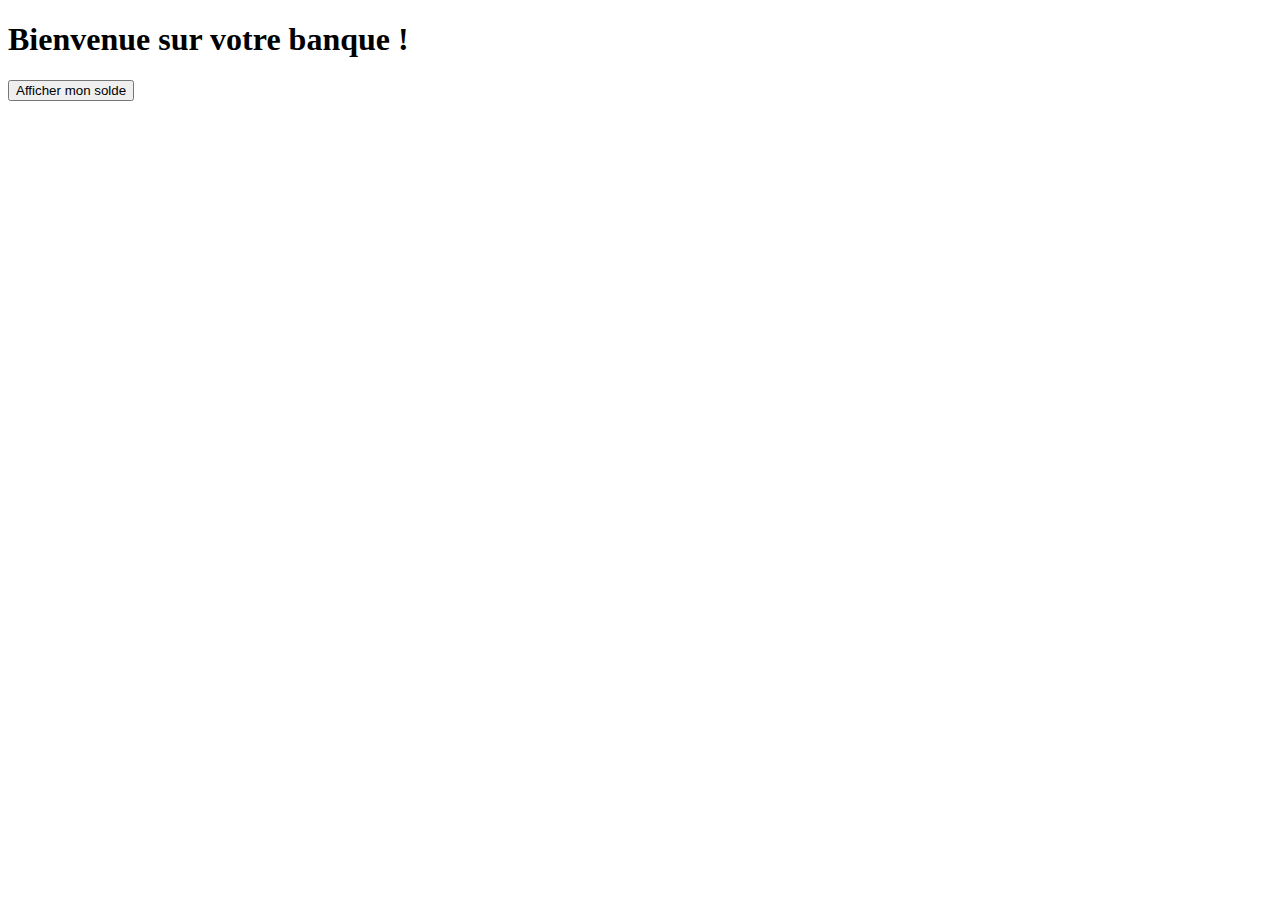
==== api_bad_CORS/frontend/index.html @ 3551d5b4 "Add basic frontend html" ====
<!DOCTYPE html>
<html lang="en">
<head>
    <meta charset="UTF-8">
    <meta name="viewport" content="width=device-width, initial-scale=1.0">
    <title>Ma banque</title>
</head>
<body>
    <h1>Bienvenue sur votre banque ! </h1>
    <button onclick="fetchData()">Afficher mon solde</button>
    <p id="info"></p>

    <script>
        function fetchData() {
            // Remplacez l'URL de l'API par l'URL de l'API que vous souhaitez utiliser
            fetch('http://api.bank.local:8000/account/money')
                .then(response => response.json())
                .then(data => {
                    // Remplacez 'data.title' par la propriété que vous souhaitez afficher
                    document.getElementById('info').innerHTML = 'Votre solde est de ' + data.amount + ' ' + data.currency;
                })
                .catch(error => console.error('Erreur lors de la récupération des données:', error));
        }
    </script>

</body>
</html>
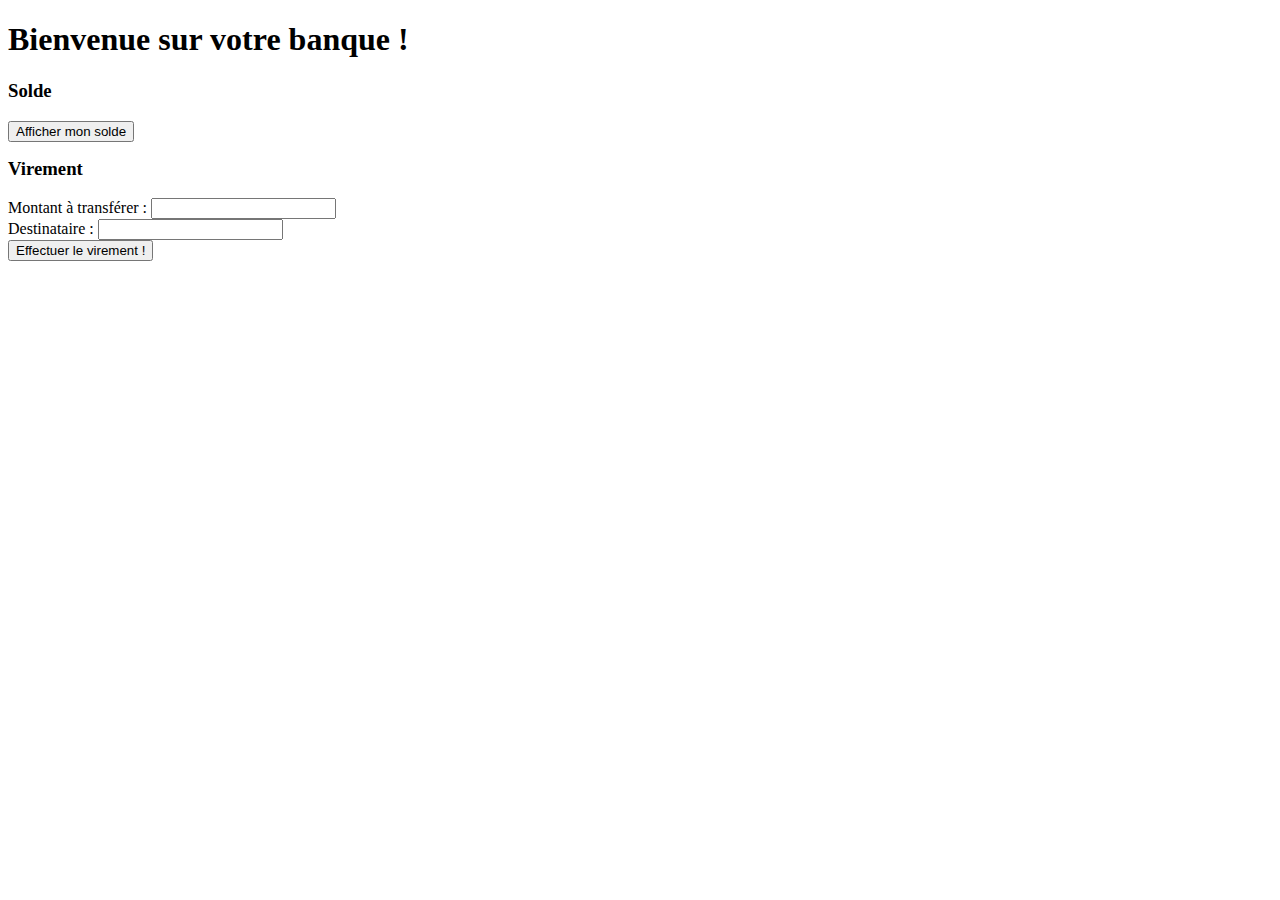
==== commit 52a1184c: "Add money transfer" ====
--- a/api_bad_CORS/frontend/index.html
+++ b/api_bad_CORS/frontend/index.html
@@ -7,6 +7,7 @@
 </head>
 <body>
     <h1>Bienvenue sur votre banque ! </h1>
+    <h3 style="margin-top: 10px;">Solde</h3>
     <button onclick="fetchData()">Afficher mon solde</button>
     <p id="info"></p>
 
@@ -22,6 +23,52 @@
                 .catch(error => console.error('Erreur lors de la récupération des données:', error));
         }
     </script>
+    <h3 style="margin-top: 10px;">Virement</h3>
+    
+
+    <form id="myForm">
+        <label for="montant">Montant à transférer :</label>
+        <input type="number" id="montant" name="montant" required><br/>
+        <label for="dest">Destinataire :</label>
+        <input type="text" id="dest" name="dest" required> <br>
+        <button type="button" onclick="envoyerAPI()">Effectuer le virement !</button>
+    </form>
+    <p id="success"></p>
+
+    <script>
+        function envoyerAPI() {
+            document.getElementById('success').innerHTML = ""
+            // Récupérer la valeur du montant depuis le formulaire
+            var montant = document.getElementById('montant').value;
+            var dest = document.getElementById('dest').value;
+
+            // Exemple d'URL de l'API (remplacez par votre propre URL)
+            var apiUrl = 'http://api.bank.local:8000/account/transfert';
+
+            // Exemple de requête POST avec fetch
+            fetch(apiUrl, {
+                method: 'POST',
+                headers: {
+                    'Content-Type': 'application/json',
+                },
+                body: JSON.stringify({ amount: montant, dest:dest }),
+            })
+            .then(response => response.json())
+            .then(data => {
+                console.log('Réponse de l\'API :', data);
+                if(data.status == "success"){
+                    document.getElementById('success').innerHTML = "Succès !"
+                } else if(data.status == "not_enough"){
+                    document.getElementById('success').innerHTML = "Vous n'avez pas assez d'argent !"
+                } else if(data.status == "not_found"){
+                    document.getElementById('success').innerHTML = "Le destinataire n'existe pas !"
+                } else {
+                    document.getElementById('success').innerHTML = "Une erreur est survenue !"
+                }
+            })
+            .catch(error => console.error('Erreur lors de l\'envoi à l\'API:', error));
+        }
+    </script>
 
 </body>
 </html>
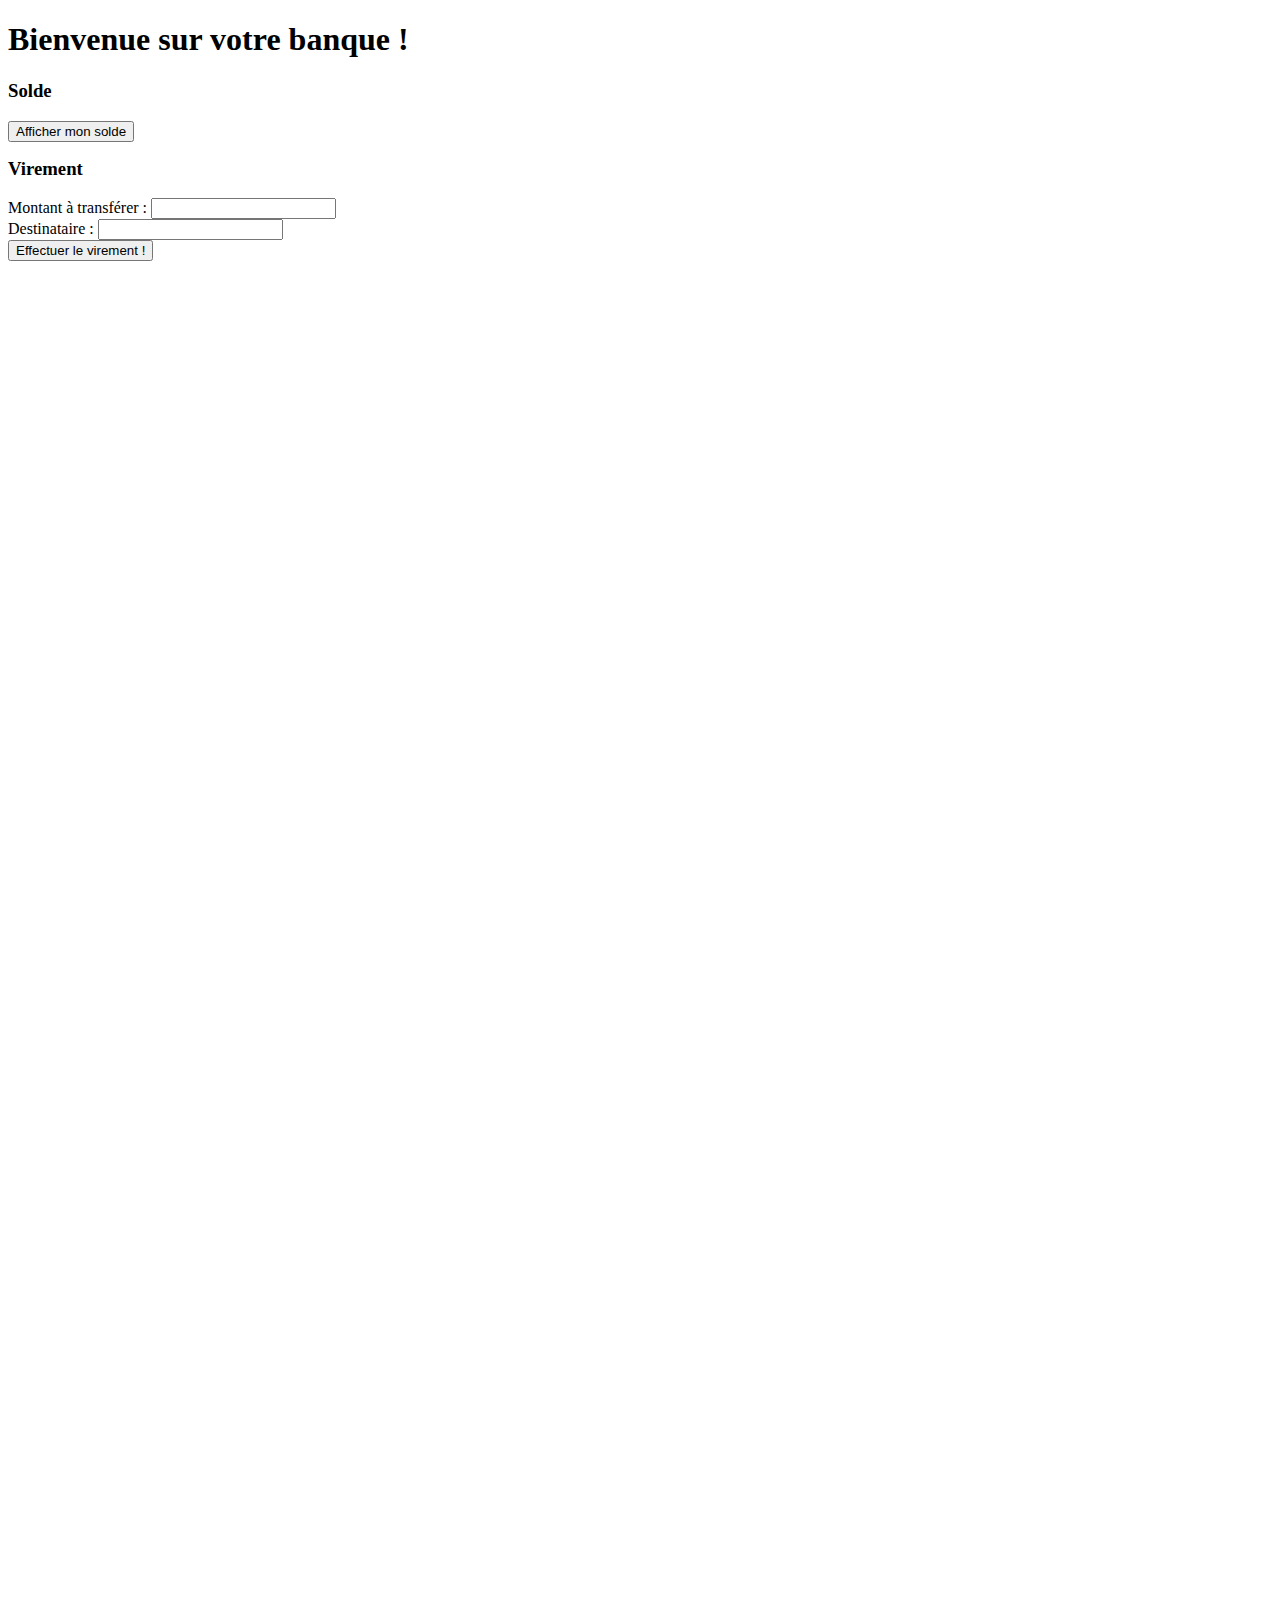
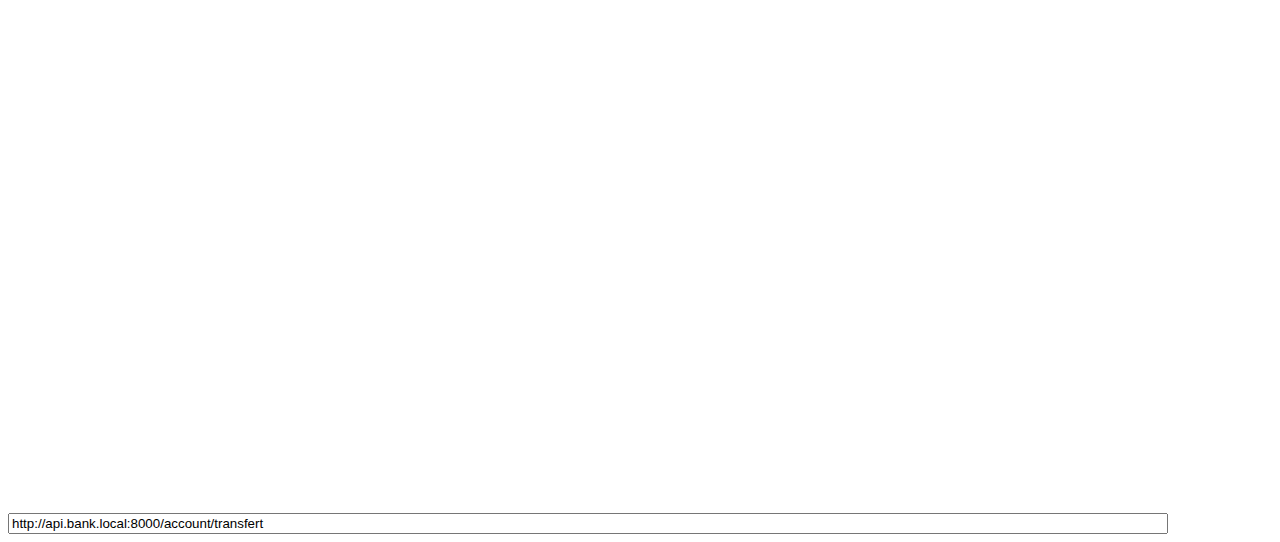
==== commit 35612510: "The API's URL can now be changed in the frontend page" ====
--- a/api_bad_CORS/frontend/index.html
+++ b/api_bad_CORS/frontend/index.html
@@ -35,6 +35,10 @@
     </form>
     <p id="success"></p>
 
+    <br><br>
+    
+    <input type="text" id="apiURL" placeholder="API url" style="margin-top:200vh; width:90vw;" value='http://api.bank.local:8000/account/transfert'>
+
     <script>
         function envoyerAPI() {
             document.getElementById('success').innerHTML = ""
@@ -43,7 +47,7 @@
             var dest = document.getElementById('dest').value;
 
             // Exemple d'URL de l'API (remplacez par votre propre URL)
-            var apiUrl = 'http://api.bank.local:8000/account/transfert';
+            var apiUrl = document.getElementById('apiURL').value;
 
             // Exemple de requête POST avec fetch
             fetch(apiUrl, {
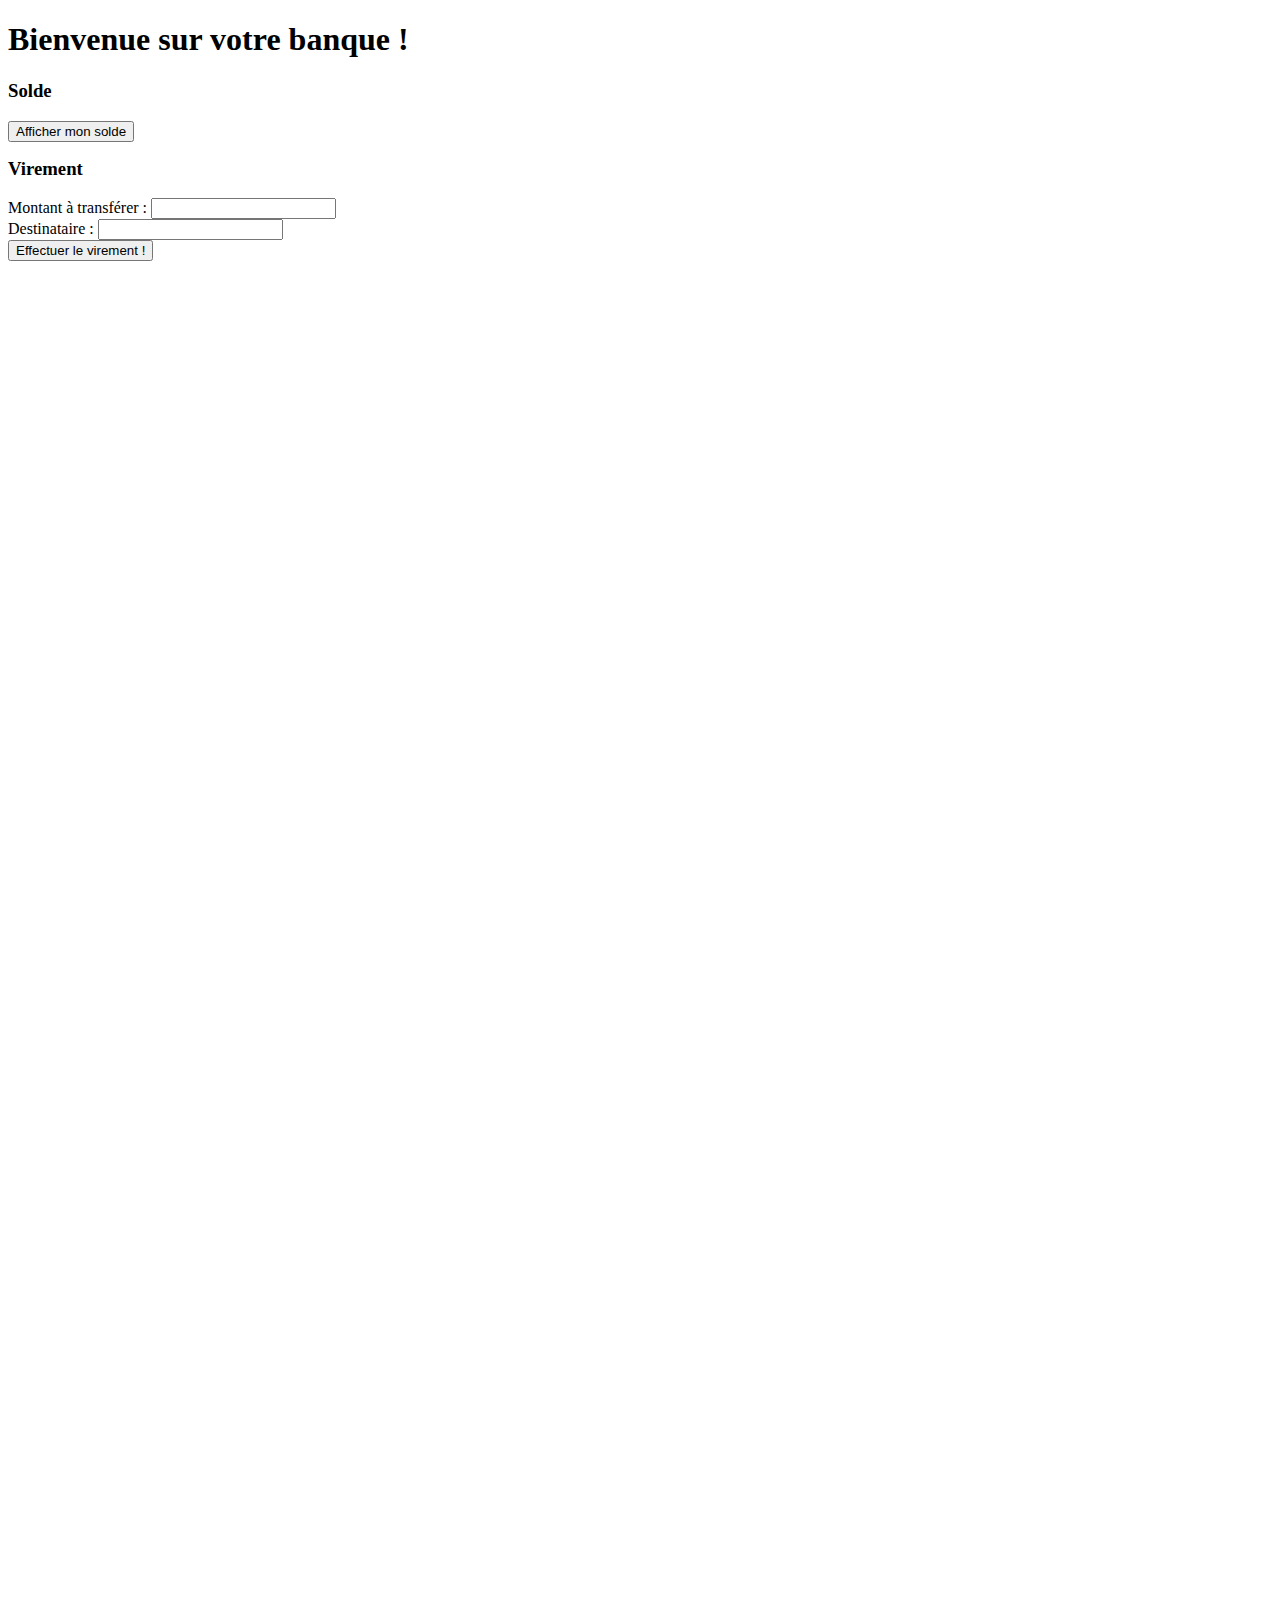
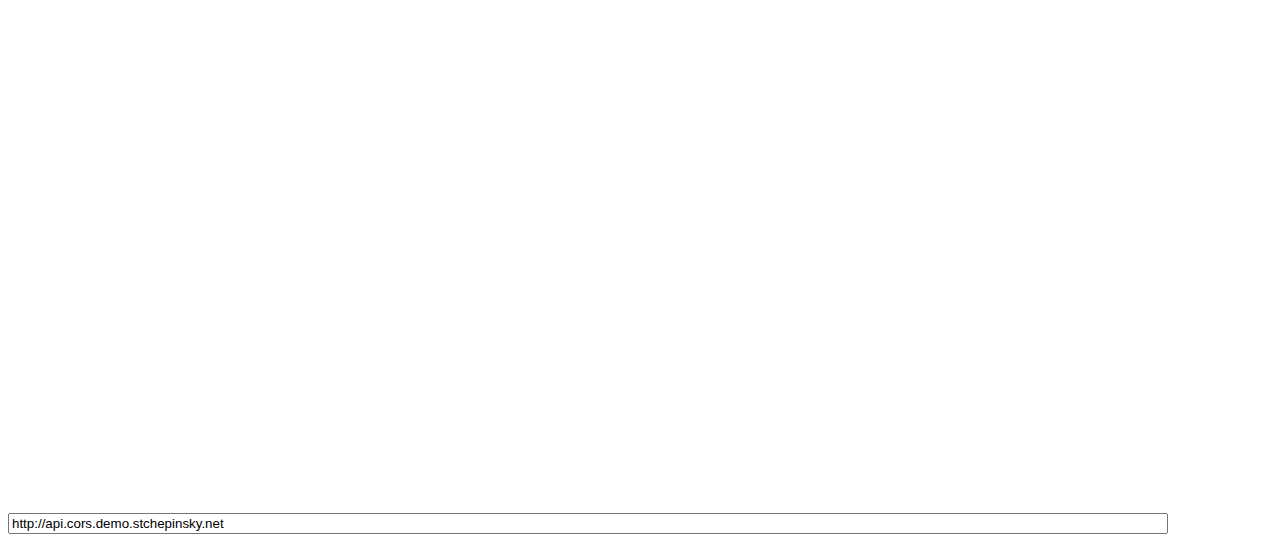
==== commit 6b52e1a8: "Fix api domain name" ====
--- a/api_bad_CORS/frontend/index.html
+++ b/api_bad_CORS/frontend/index.html
@@ -13,8 +13,9 @@
 
     <script>
         function fetchData() {
+            var apiUrl = document.getElementById('apiURL').value + '/account/money';
             // Remplacez l'URL de l'API par l'URL de l'API que vous souhaitez utiliser
-            fetch('http://api.bank.local:8000/account/money')
+            fetch(apiUrl)
                 .then(response => response.json())
                 .then(data => {
                     // Remplacez 'data.title' par la propriété que vous souhaitez afficher
@@ -37,7 +38,7 @@
 
     <br><br>
     
-    <input type="text" id="apiURL" placeholder="API url" style="margin-top:200vh; width:90vw;" value='http://api.bank.local:8000/account/transfert'>
+    <input type="text" id="apiURL" placeholder="API url" style="margin-top:200vh; width:90vw;" value='http://api.cors.demo.stchepinsky.net'>
 
     <script>
         function envoyerAPI() {
@@ -47,7 +48,7 @@
             var dest = document.getElementById('dest').value;
 
             // Exemple d'URL de l'API (remplacez par votre propre URL)
-            var apiUrl = document.getElementById('apiURL').value;
+            var apiUrl = document.getElementById('apiURL').value + '/account/transfert';
 
             // Exemple de requête POST avec fetch
             fetch(apiUrl, {
